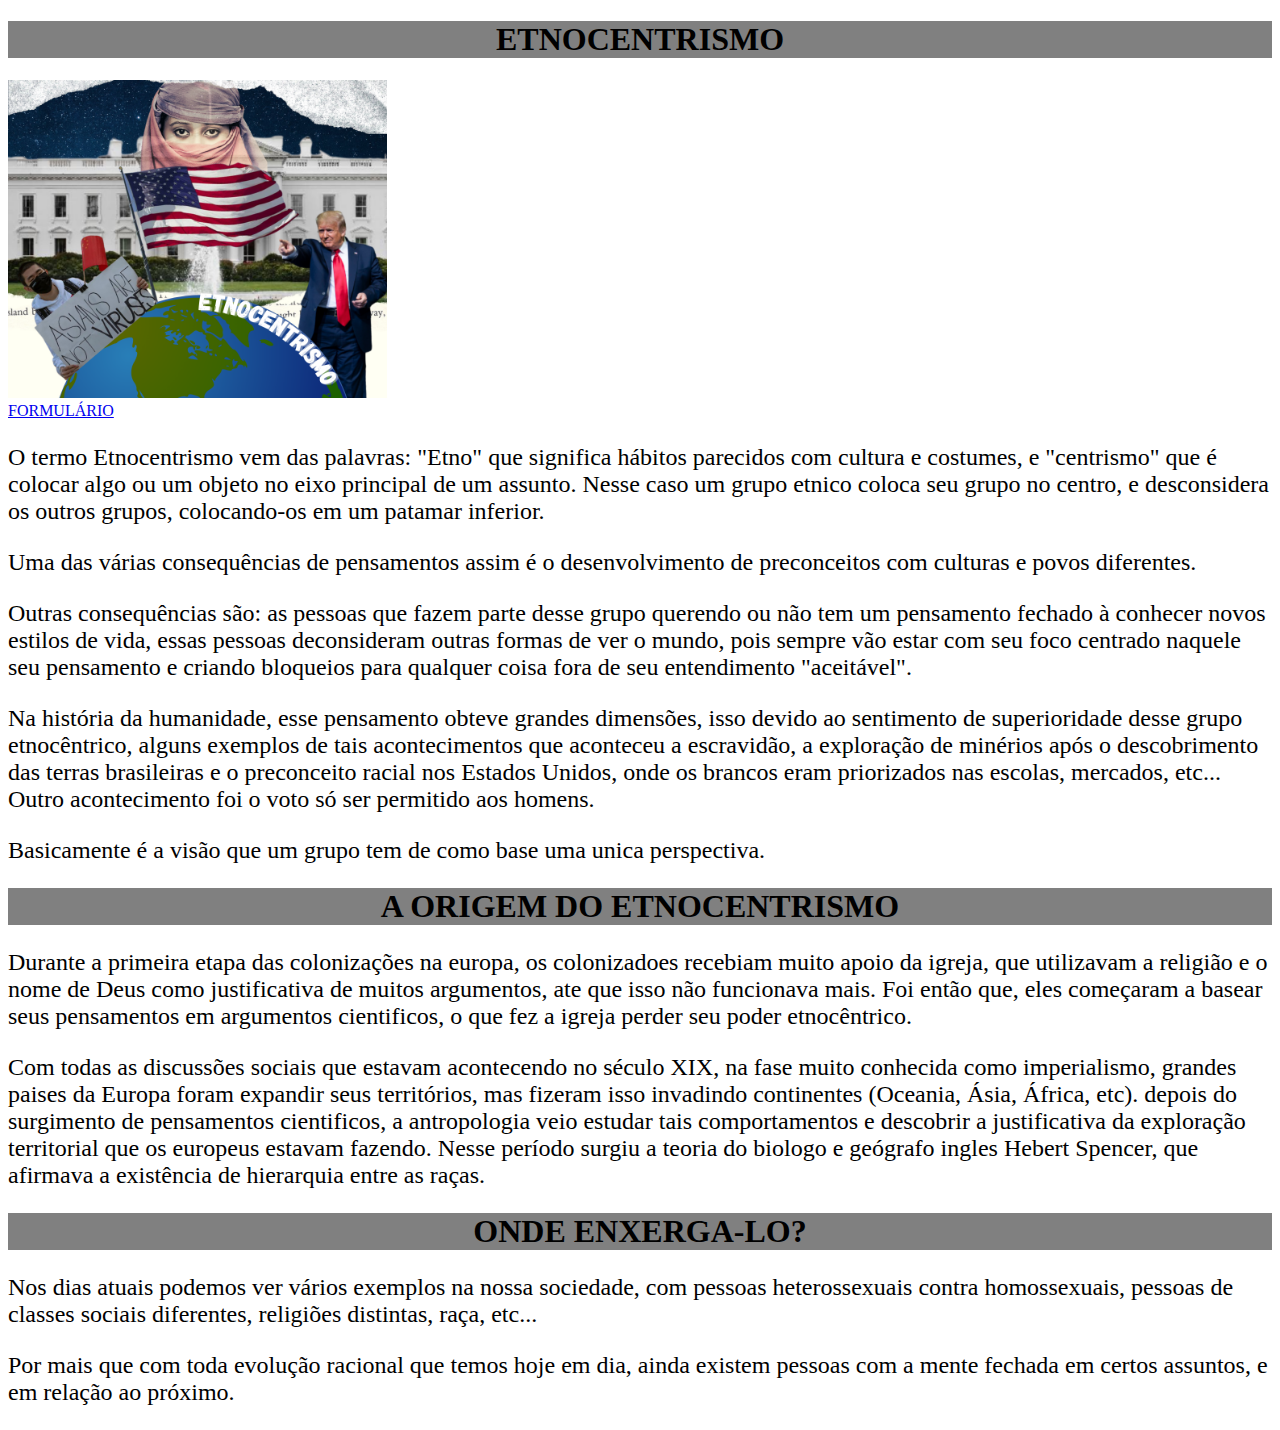
==== index.html @ d1ef4acb "cria arquivos de website" ====
<!DOCTYPE html>
<html>
<head>
    <title>ETNOCENTRISMO</title>
    <link rel="stylesheet" type="text/css" href="_css/stilo.css">
</head>
<body >
    <h1>ETNOCENTRISMO</h1>
    <img src="_image/img.png" width="30%"><br>
    <a href="form.html">FORMULÁRIO</a>

 

 
      <p>O termo Etnocentrismo vem das palavras: "Etno" que significa hábitos parecidos com cultura e costumes, e "centrismo" que é colocar algo ou um objeto no eixo principal de um assunto. Nesse caso um grupo etnico coloca seu grupo no centro, e desconsidera os outros grupos, colocando-os em um patamar inferior.</p>
    <p>Uma das várias consequências de pensamentos assim é o desenvolvimento de preconceitos com culturas e povos diferentes.</p>
    <p>Outras consequências são: as pessoas que fazem parte desse grupo querendo ou não tem um pensamento fechado à conhecer novos estilos de vida, essas pessoas deconsideram outras formas de ver o mundo, pois sempre vão estar com seu foco centrado naquele seu pensamento e criando bloqueios para qualquer coisa fora de seu entendimento "aceitável". </p>
    <p>Na história da humanidade, esse pensamento obteve grandes dimensões, isso devido ao sentimento de superioridade desse grupo etnocêntrico, alguns exemplos de tais acontecimentos que aconteceu a escravidão, a exploração de minérios após o descobrimento das terras brasileiras e o preconceito racial nos Estados Unidos, onde os brancos eram priorizados nas escolas, mercados, etc... Outro acontecimento foi o voto só ser permitido aos homens.</p>
    <p>Basicamente é a visão que um grupo tem de como base uma unica perspectiva.</p>
   
  <h1>A ORIGEM DO ETNOCENTRISMO</h1>

 

 

 

     <p>Durante a primeira etapa das colonizações na europa, os colonizadoes recebiam muito apoio da igreja, que utilizavam a religião e o nome de Deus como justificativa de muitos argumentos, ate que isso não funcionava mais. Foi então que, eles começaram a basear seus pensamentos em argumentos cientificos, o que fez a igreja perder seu poder etnocêntrico.</p> 
    <p>Com todas as discussões sociais que estavam acontecendo no século XIX, na fase muito conhecida como imperialismo, grandes paises da Europa foram expandir seus territórios, mas fizeram isso invadindo continentes (Oceania, Ásia, África, etc). depois do surgimento de pensamentos cientificos, a antropologia veio estudar tais comportamentos e descobrir a justificativa da exploração territorial que os europeus estavam fazendo. Nesse período surgiu a teoria do biologo e geógrafo ingles Hebert Spencer, que afirmava a existência de hierarquia entre as raças.</p>
 
<h1>ONDE ENXERGA-LO?</h1>

 

 

 

     <p>Nos dias atuais podemos ver vários exemplos na nossa sociedade, com pessoas heterossexuais contra homossexuais, pessoas de classes sociais diferentes, religiões distintas, raça, etc...</p>
     <p>Por mais que com toda evolução racional que temos hoje em dia, ainda existem pessoas com a mente fechada em certos assuntos, e em relação ao próximo.</p>
</body>
</html>
---- _css/stilo.css ----
h1{
        text-align: center;
         background-color: gray;
    }
        p {
            text-align: left;
            font-family: cursive;
            font-size:150%;
        }
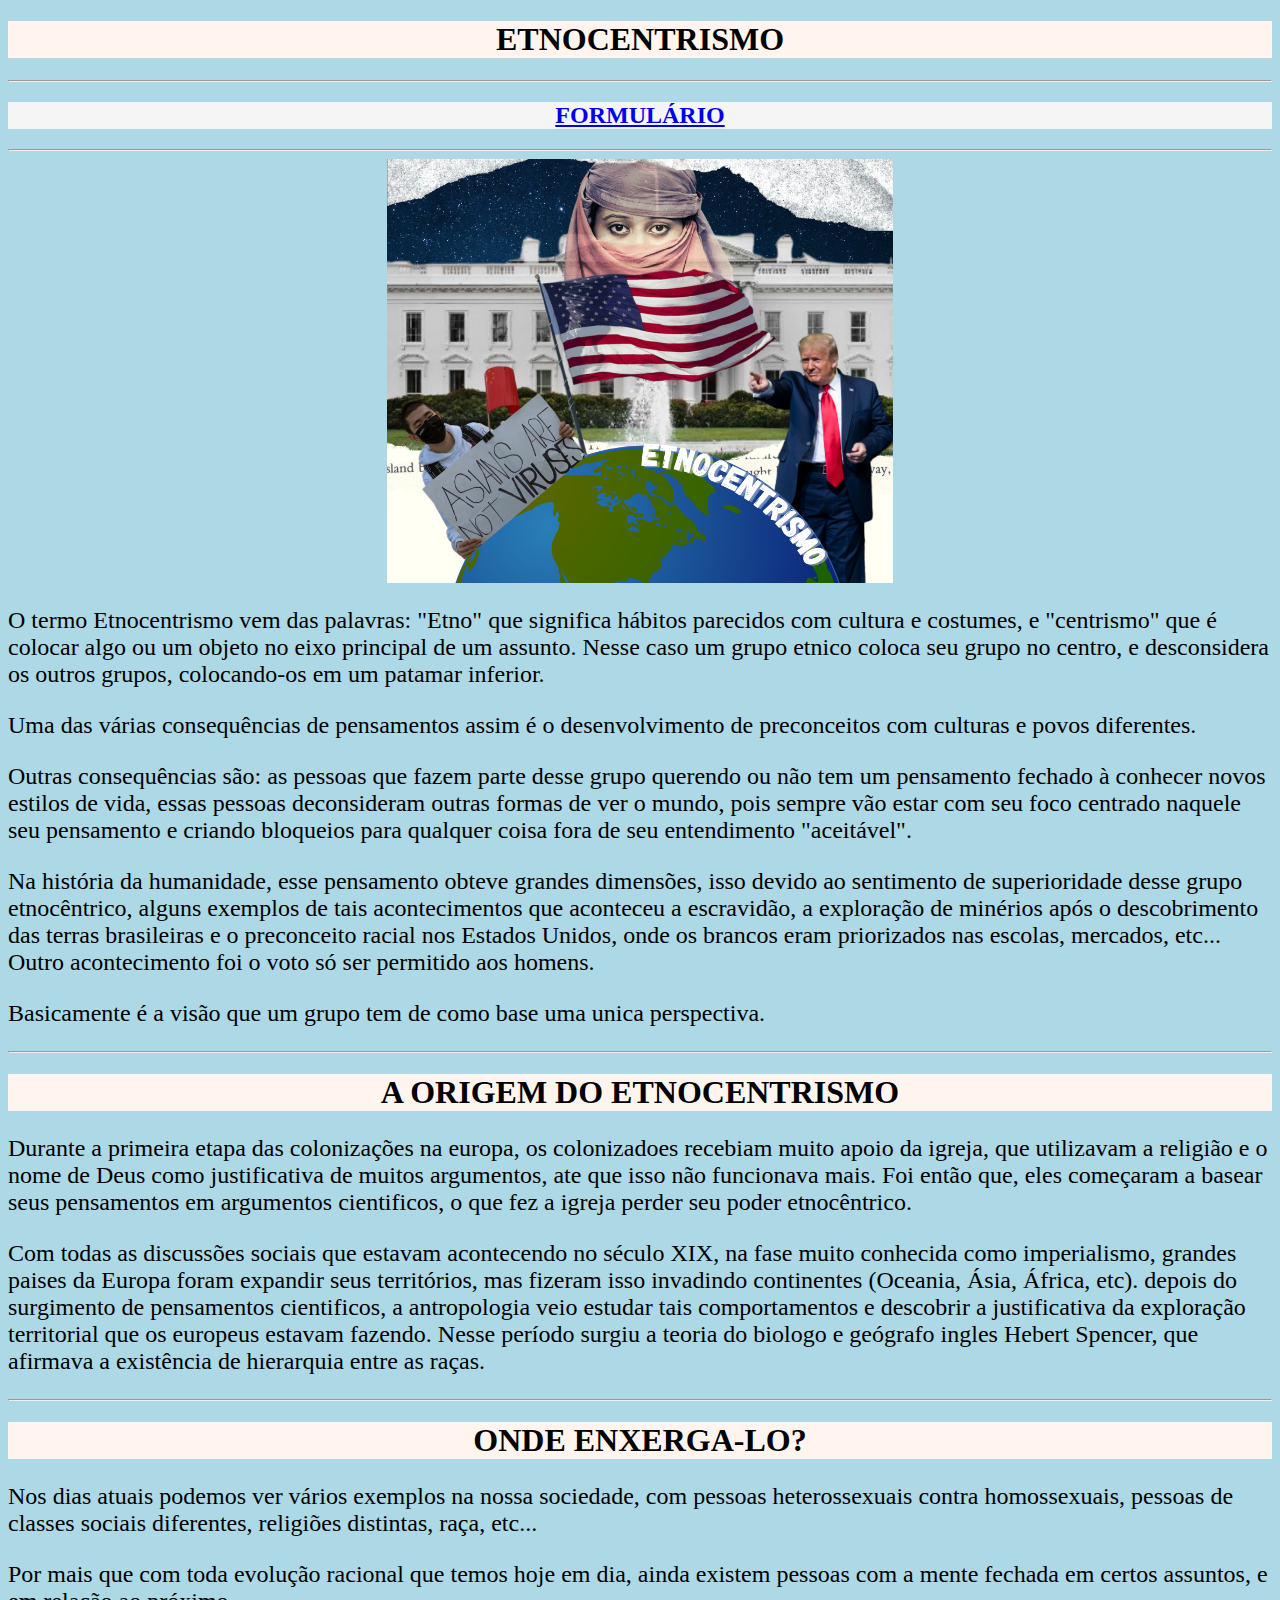
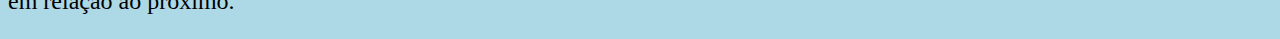
==== commit e4dbb1e5: "cria arquivos em css e finaliza website" ====
--- a/index.html
+++ b/index.html
@@ -4,19 +4,19 @@
     <title>ETNOCENTRISMO</title>
     <link rel="stylesheet" type="text/css" href="_css/stilo.css">
 </head>
-<body >
-    <h1>ETNOCENTRISMO</h1>
-    <img src="_image/img.png" width="30%"><br>
-    <a href="form.html">FORMULÁRIO</a>
-
- 
-
- 
+<body>
+    <h1>ETNOCENTRISMO <br></h1>
+    <hr>
+   <h2><a href="form.html">FORMULÁRIO</a></h2>
+   <hr>
+    <img src="_image/img.png" width="40%">
+    
       <p>O termo Etnocentrismo vem das palavras: "Etno" que significa hábitos parecidos com cultura e costumes, e "centrismo" que é colocar algo ou um objeto no eixo principal de um assunto. Nesse caso um grupo etnico coloca seu grupo no centro, e desconsidera os outros grupos, colocando-os em um patamar inferior.</p>
     <p>Uma das várias consequências de pensamentos assim é o desenvolvimento de preconceitos com culturas e povos diferentes.</p>
     <p>Outras consequências são: as pessoas que fazem parte desse grupo querendo ou não tem um pensamento fechado à conhecer novos estilos de vida, essas pessoas deconsideram outras formas de ver o mundo, pois sempre vão estar com seu foco centrado naquele seu pensamento e criando bloqueios para qualquer coisa fora de seu entendimento "aceitável". </p>
     <p>Na história da humanidade, esse pensamento obteve grandes dimensões, isso devido ao sentimento de superioridade desse grupo etnocêntrico, alguns exemplos de tais acontecimentos que aconteceu a escravidão, a exploração de minérios após o descobrimento das terras brasileiras e o preconceito racial nos Estados Unidos, onde os brancos eram priorizados nas escolas, mercados, etc... Outro acontecimento foi o voto só ser permitido aos homens.</p>
     <p>Basicamente é a visão que um grupo tem de como base uma unica perspectiva.</p>
+    <hr></hr>
    
   <h1>A ORIGEM DO ETNOCENTRISMO</h1>
 
@@ -28,7 +28,7 @@
 
      <p>Durante a primeira etapa das colonizações na europa, os colonizadoes recebiam muito apoio da igreja, que utilizavam a religião e o nome de Deus como justificativa de muitos argumentos, ate que isso não funcionava mais. Foi então que, eles começaram a basear seus pensamentos em argumentos cientificos, o que fez a igreja perder seu poder etnocêntrico.</p> 
     <p>Com todas as discussões sociais que estavam acontecendo no século XIX, na fase muito conhecida como imperialismo, grandes paises da Europa foram expandir seus territórios, mas fizeram isso invadindo continentes (Oceania, Ásia, África, etc). depois do surgimento de pensamentos cientificos, a antropologia veio estudar tais comportamentos e descobrir a justificativa da exploração territorial que os europeus estavam fazendo. Nesse período surgiu a teoria do biologo e geógrafo ingles Hebert Spencer, que afirmava a existência de hierarquia entre as raças.</p>
- 
+ <hr></hr>
 <h1>ONDE ENXERGA-LO?</h1>
 
  
@@ -39,5 +39,6 @@
 
      <p>Nos dias atuais podemos ver vários exemplos na nossa sociedade, com pessoas heterossexuais contra homossexuais, pessoas de classes sociais diferentes, religiões distintas, raça, etc...</p>
      <p>Por mais que com toda evolução racional que temos hoje em dia, ainda existem pessoas com a mente fechada em certos assuntos, e em relação ao próximo.</p>
+     
 </body>
 </html>--- a/_css/stilo.css
+++ b/_css/stilo.css
@@ -1,9 +1,25 @@
+
+body{
+ 
+		background-color: lightblue;
+} 
+
+img {
+
+	display: block;
+	margin-left: auto;
+	margin-right: auto;
+}
 h1{
         text-align: center;
-         background-color: gray;
+         background-color: seashell ;
+    }
+    h2 {
+    	text-align: center;
+    	background: whitesmoke;
     }
         p {
             text-align: left;
-            font-family: cursive;
+            font-family: serif;
             font-size:150%;
         }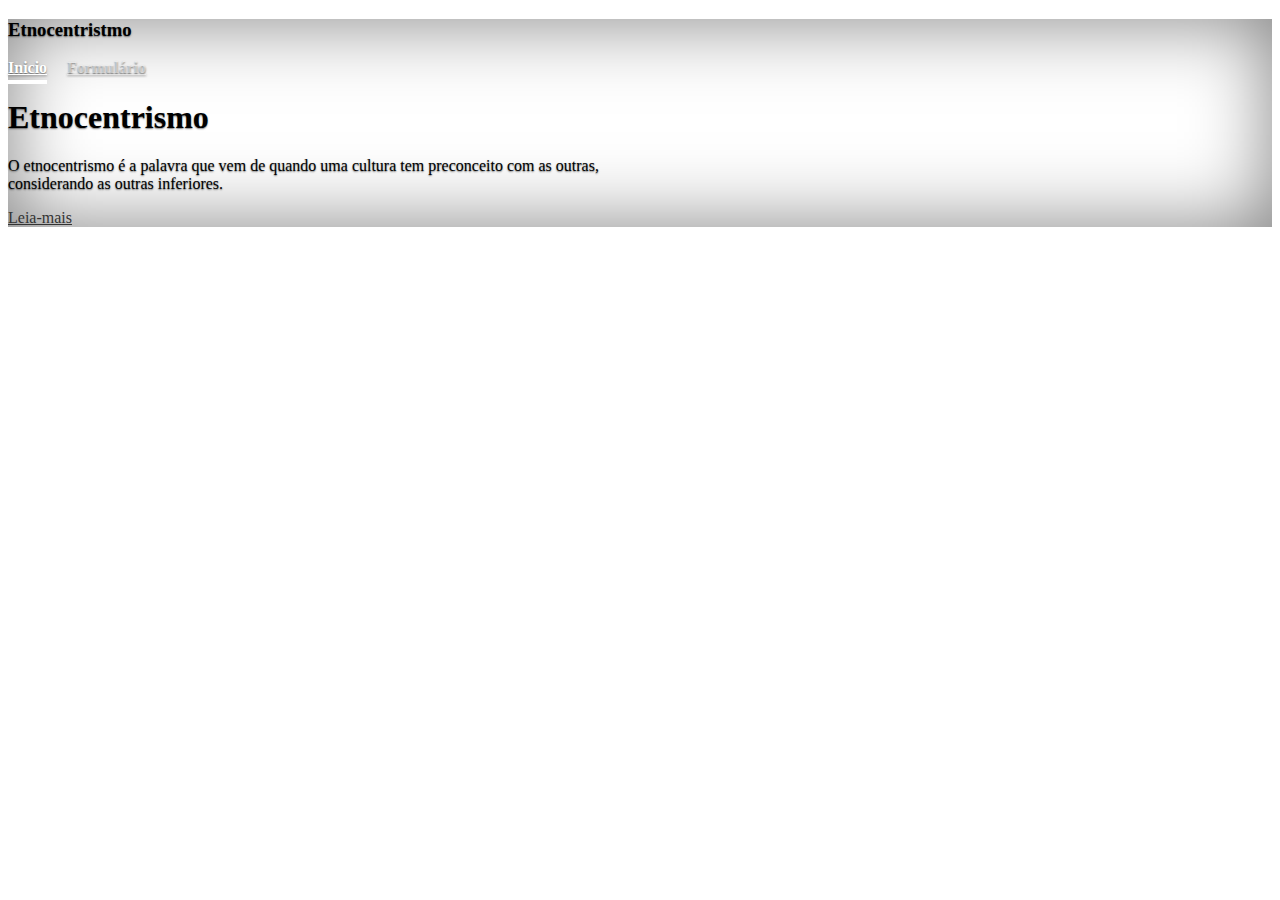
==== commit de07962e: "uma porra de modificação que não havia sido commitada antes" ====
--- a/index.html
+++ b/index.html
@@ -1,44 +1,85 @@
-<!DOCTYPE html>
-<html>
-<head>
-    <title>ETNOCENTRISMO</title>
-    <link rel="stylesheet" type="text/css" href="_css/stilo.css">
-</head>
-<body>
-    <h1>ETNOCENTRISMO <br></h1>
-    <hr>
-   <h2><a href="form.html">FORMULÁRIO</a></h2>
-   <hr>
-    <img src="_image/img.png" width="40%">
-    
-      <p>O termo Etnocentrismo vem das palavras: "Etno" que significa hábitos parecidos com cultura e costumes, e "centrismo" que é colocar algo ou um objeto no eixo principal de um assunto. Nesse caso um grupo etnico coloca seu grupo no centro, e desconsidera os outros grupos, colocando-os em um patamar inferior.</p>
-    <p>Uma das várias consequências de pensamentos assim é o desenvolvimento de preconceitos com culturas e povos diferentes.</p>
-    <p>Outras consequências são: as pessoas que fazem parte desse grupo querendo ou não tem um pensamento fechado à conhecer novos estilos de vida, essas pessoas deconsideram outras formas de ver o mundo, pois sempre vão estar com seu foco centrado naquele seu pensamento e criando bloqueios para qualquer coisa fora de seu entendimento "aceitável". </p>
-    <p>Na história da humanidade, esse pensamento obteve grandes dimensões, isso devido ao sentimento de superioridade desse grupo etnocêntrico, alguns exemplos de tais acontecimentos que aconteceu a escravidão, a exploração de minérios após o descobrimento das terras brasileiras e o preconceito racial nos Estados Unidos, onde os brancos eram priorizados nas escolas, mercados, etc... Outro acontecimento foi o voto só ser permitido aos homens.</p>
-    <p>Basicamente é a visão que um grupo tem de como base uma unica perspectiva.</p>
-    <hr></hr>
-   
-  <h1>A ORIGEM DO ETNOCENTRISMO</h1>
+<!doctype html>
+<html lang="en" class="h-100">
+  <head>
+    <meta charset="utf-8">
+    <meta name="viewport" content="width=device-width, initial-scale=1">
+    <meta name="description" content="">
+    <meta name="author" content="Mark Otto, Jacob Thornton, and Bootstrap contributors">
+    <meta name="generator" content="Hugo 0.84.0">
+    <title>Cover Template · Bootstrap v5.0</title>
 
  
 
- 
+    <link rel="canonical" href="https://getbootstrap.com/docs/5.0/examples/cover/">
+    <link href="https://cdn.jsdelivr.net/npm/bootstrap@5.0.2/dist/css/bootstrap.min.css" rel="stylesheet" integrity="sha384-EVSTQN3/azprG1Anm3QDgpJLIm9Nao0Yz1ztcQTwFspd3yD65VohhpuuCOmLASjC" crossorigin="anonymous">
 
  
 
-     <p>Durante a primeira etapa das colonizações na europa, os colonizadoes recebiam muito apoio da igreja, que utilizavam a religião e o nome de Deus como justificativa de muitos argumentos, ate que isso não funcionava mais. Foi então que, eles começaram a basear seus pensamentos em argumentos cientificos, o que fez a igreja perder seu poder etnocêntrico.</p> 
-    <p>Com todas as discussões sociais que estavam acontecendo no século XIX, na fase muito conhecida como imperialismo, grandes paises da Europa foram expandir seus territórios, mas fizeram isso invadindo continentes (Oceania, Ásia, África, etc). depois do surgimento de pensamentos cientificos, a antropologia veio estudar tais comportamentos e descobrir a justificativa da exploração territorial que os europeus estavam fazendo. Nesse período surgiu a teoria do biologo e geógrafo ingles Hebert Spencer, que afirmava a existência de hierarquia entre as raças.</p>
- <hr></hr>
-<h1>ONDE ENXERGA-LO?</h1>
+    
 
  
 
- 
+    <!-- Bootstrap core CSS -->
+<link href="../assets/dist/css/bootstrap.min.css" rel="stylesheet">
 
  
 
-     <p>Nos dias atuais podemos ver vários exemplos na nossa sociedade, com pessoas heterossexuais contra homossexuais, pessoas de classes sociais diferentes, religiões distintas, raça, etc...</p>
-     <p>Por mais que com toda evolução racional que temos hoje em dia, ainda existem pessoas com a mente fechada em certos assuntos, e em relação ao próximo.</p>
-     
-</body>
+    <style>
+      .bd-placeholder-img {
+        font-size: 1.125rem;
+        text-anchor: middle;
+        -webkit-user-select: none;
+        -moz-user-select: none;
+        user-select: none;
+      }
+
+ 
+
+      @media (min-width: 768px) {
+        .bd-placeholder-img-lg {
+          font-size: 3.5rem;
+        }
+      }
+    </style>
+
+ 
+
+    
+    <!-- Custom styles for this template -->
+    <link href="cover.css" rel="stylesheet">
+  </head>
+  <body class="d-flex h-100 text-center text-white bg-dark">
+   
+<div class="cover-container d-flex w-100 h-100 p-3 mx-auto flex-column">
+  <header class="mb-auto">
+    <div>
+      <h3 class="float-md-start mb-0">Etnocentristmo</h3>
+      <nav class="nav nav-masthead justify-content-center float-md-end">
+        <a class="nav-link active" aria-current="page" href="conteudo.html">Inicio</a>
+        <a class="nav-link" href="form.html">Formulário</a>
+      </nav>
+    </div>
+  </header>
+
+ 
+
+  <main class="px-3">
+    <h1>Etnocentrismo</h1>
+    <p class="lead">O etnocentrismo é a palavra que vem de quando uma cultura tem preconceito com as outras, considerando as outras inferiores.</p>
+    <p class="lead">
+      <a href="file:///C:/Users/fatima.paulino/Documents/AULAS/Projetos%20-%20Web%20I/etnocentrismo/conteudo.html" class="btn btn-lg btn-secondary fw-bold border-white bg-white">Leia-mais</a>
+    </p>
+  </main>
+
+ 
+
+  <footer class="mt-auto text-white-50">
+  </footer>
+</div>
+
+ 
+
+
+    
+  </body>
 </html>--- a/cover.css
+++ b/cover.css
@@ -0,0 +1,71 @@
+/*
+ * Globals
+ */
+
+ 
+
+
+/* Custom default button */
+.btn-secondary,
+.btn-secondary:hover,
+.btn-secondary:focus {
+  color: #333;
+  text-shadow: none; /* Prevent inheritance from `body` */
+}
+
+ 
+
+
+/*
+ * Base structure
+ */
+
+ 
+
+body {
+  text-shadow: 0 .05rem .1rem rgba(0, 0, 0, .5);
+  box-shadow: inset 0 0 5rem rgba(0, 0, 0, .5);
+}
+
+ 
+
+.cover-container {
+  max-width: 42em;
+}
+
+ 
+
+
+/*
+ * Header
+ */
+
+ 
+
+.nav-masthead .nav-link {
+  padding: .25rem 0;
+  font-weight: 700;
+  color: rgba(255, 255, 255, .5);
+  background-color: transparent;
+  border-bottom: .25rem solid transparent;
+}
+
+ 
+
+.nav-masthead .nav-link:hover,
+.nav-masthead .nav-link:focus {
+  border-bottom-color: rgba(255, 255, 255, .25);
+}
+
+ 
+
+.nav-masthead .nav-link + .nav-link {
+  margin-left: 1rem;
+}
+
+ 
+
+.nav-masthead .active {
+  color: #fff;
+  border-bottom-color: #fff;
+}